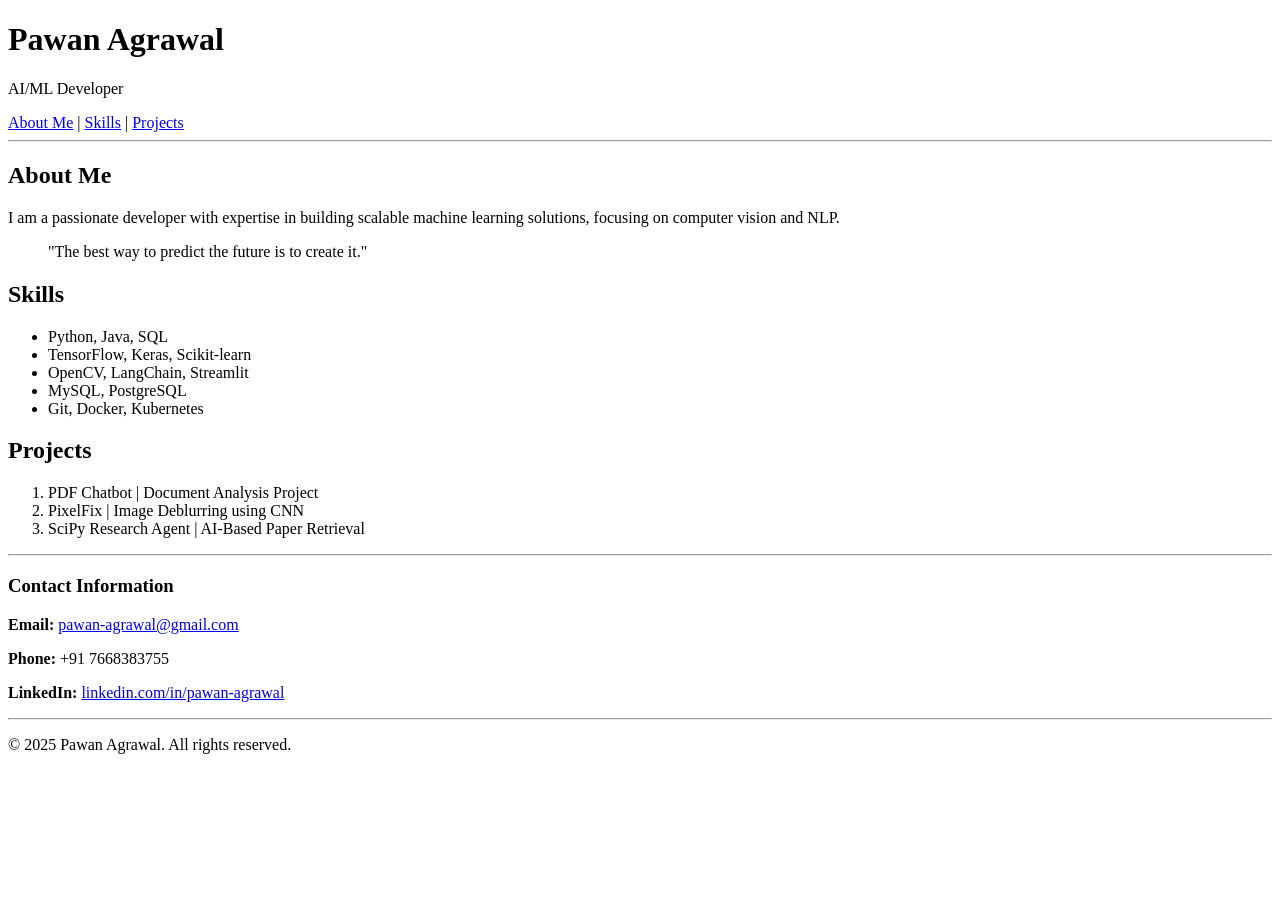
==== Assignment3/Portfolio_layout.html @ 3d01c844 "added" ====
<!DOCTYPE html>
<html lang="en">
<head>
    <meta charset="UTF-8">
    <meta name="viewport" content="width=device-width, initial-scale=1.0">
    <title>Question 15: Portfolio Layout</title>
</head>
<body>
    
    <header>
        <h1>Pawan Agrawal</h1>
        <p>AI/ML Developer</p>
    </header>

    <nav>
        <a href="#">About Me</a> |
        <a href="#">Skills</a> |
        <a href="#">Projects</a>
    </nav>
    <hr>
    
    <main>
        <section id="about">
            <h2>About Me</h2>
            <p>I am a passionate developer with expertise in building scalable machine learning solutions, focusing on computer vision and NLP.</p>
            <blockquote>
                <p>"The best way to predict the future is to create it."</p>
            </blockquote>
        </section>
        
        <section id="skills">
            <h2>Skills</h2>
            <ul>
                <li>Python, Java, SQL</li>
                <li>TensorFlow, Keras, Scikit-learn</li>
                <li>OpenCV, LangChain, Streamlit</li>
                <li>MySQL, PostgreSQL</li>
                <li>Git, Docker, Kubernetes</li>
            </ul>
        </section>
        
        <section id="projects">
            <h2>Projects</h2>
            <ol>
                <li>PDF Chatbot | Document Analysis Project</li>
                <li>PixelFix | Image Deblurring using CNN</li>
                <li>SciPy Research Agent | AI-Based Paper Retrieval</li>
            </ol>
        </section>
    </main>
    <hr>

    <aside>
        <h3>Contact Information</h3>
        <p><strong>Email:</strong> <a href="mailto:pavanagrawalofficial1@gmail.com">pawan-agrawal@gmail.com</a></p>
        <p><strong>Phone:</strong> +91 7668383755</p>
        <p><strong>LinkedIn:</strong> <a href="www.linkedin.com/in/pawan-agrawal-958a4a288">linkedin.com/in/pawan-agrawal</a></p>
    </aside>
    <hr>
    
    <footer>
        <p>&copy; 2025 Pawan Agrawal. All rights reserved.</p>
    </footer>

</body>
</html>
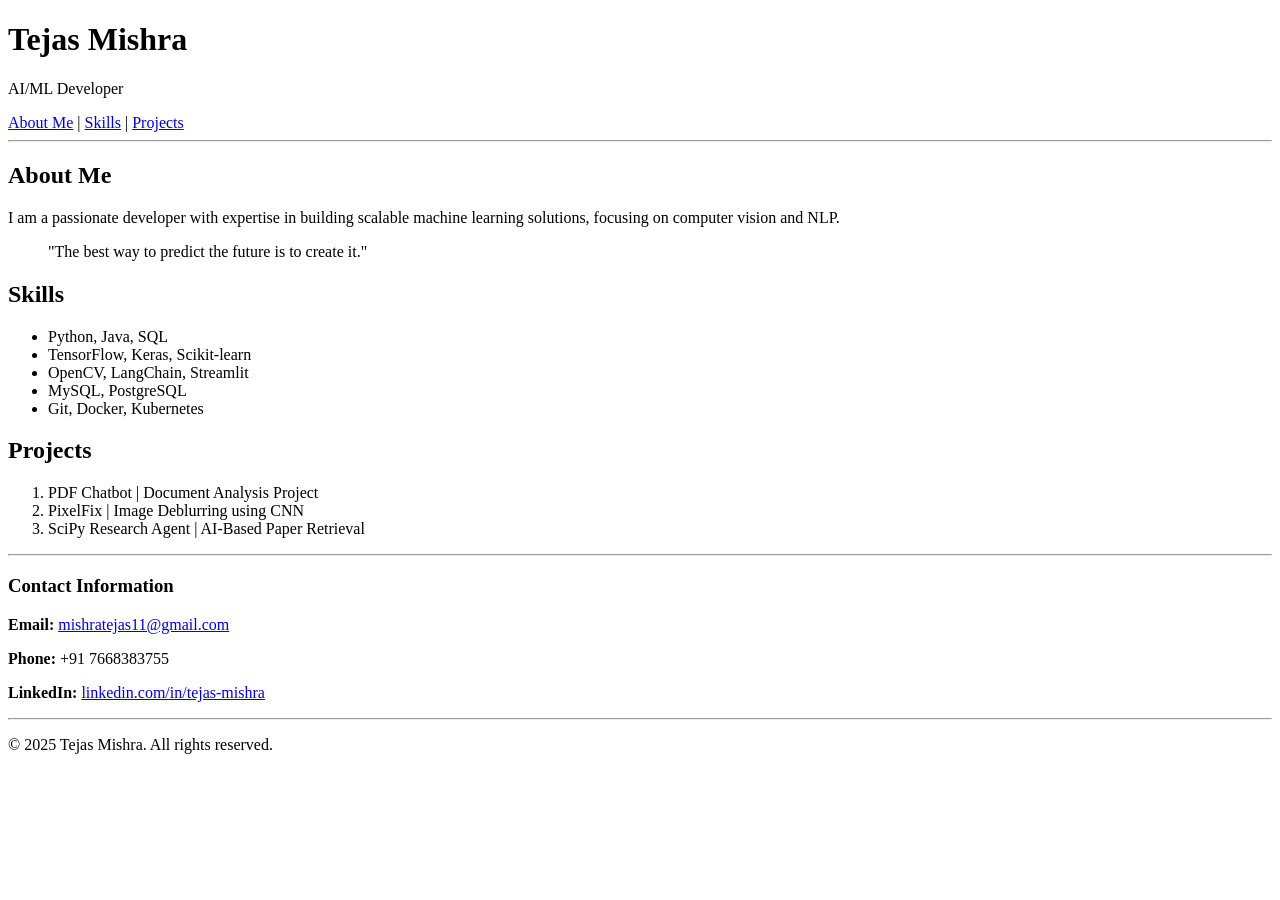
==== commit d43b24e9: "Update Portfolio_layout.html" ====
--- a/Assignment3/Portfolio_layout.html
+++ b/Assignment3/Portfolio_layout.html
@@ -8,7 +8,7 @@
 <body>
     
     <header>
-        <h1>Pawan Agrawal</h1>
+        <h1>Tejas Mishra</h1>
         <p>AI/ML Developer</p>
     </header>
 
@@ -52,14 +52,14 @@
 
     <aside>
         <h3>Contact Information</h3>
-        <p><strong>Email:</strong> <a href="mailto:pavanagrawalofficial1@gmail.com">pawan-agrawal@gmail.com</a></p>
+        <p><strong>Email:</strong> <a href="mailto:pavanagrawalofficial1@gmail.com">mishratejas11@gmail.com</a></p>
         <p><strong>Phone:</strong> +91 7668383755</p>
-        <p><strong>LinkedIn:</strong> <a href="www.linkedin.com/in/pawan-agrawal-958a4a288">linkedin.com/in/pawan-agrawal</a></p>
+        <p><strong>LinkedIn:</strong> <a href="www.linkedin.com/in/pawan-agrawal-958a4a288">linkedin.com/in/tejas-mishra</a></p>
     </aside>
     <hr>
     
     <footer>
-        <p>&copy; 2025 Pawan Agrawal. All rights reserved.</p>
+        <p>&copy; 2025 Tejas Mishra. All rights reserved.</p>
     </footer>
 
 </body>
